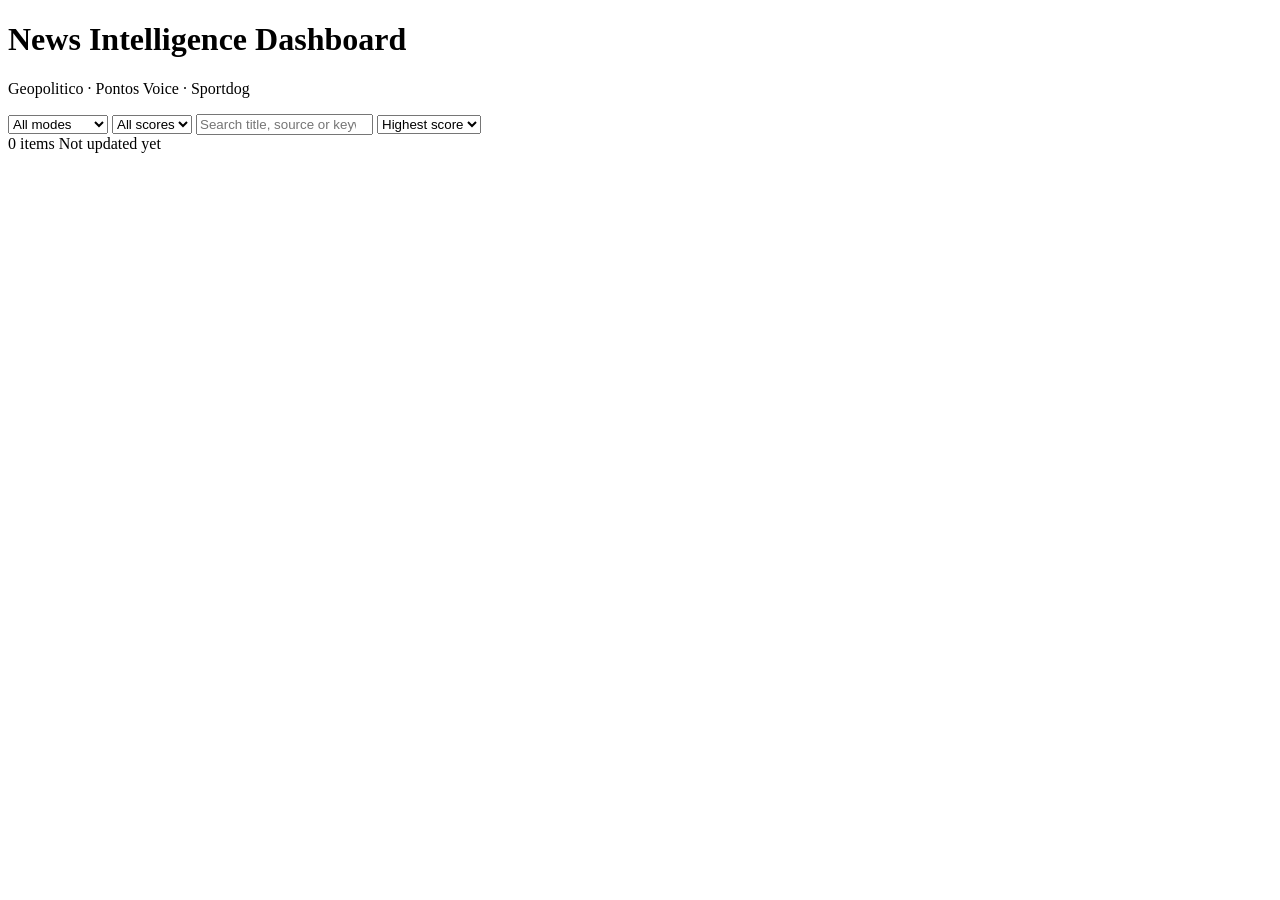
==== dashboard/index.html @ 9346f723 "Add MVP dashboard shell" ====
<!doctype html>
<html lang="en">
<head>
  <meta charset="utf-8">
  <meta name="viewport" content="width=device-width, initial-scale=1">
  <title>News Intelligence Dashboard</title>
  <link rel="stylesheet" href="style.css">
</head>
<body>
  <main class="wrap">
    <header>
      <h1>News Intelligence Dashboard</h1>
      <p>Geopolitico · Pontos Voice · Sportdog</p>
    </header>

    <section class="controls">
      <select id="mode">
        <option value="all">All modes</option>
        <option value="geopolitico">Geopolitico</option>
        <option value="pontos_voice">Pontos Voice</option>
        <option value="sportdog">Sportdog</option>
      </select>

      <select id="minScore">
        <option value="0">All scores</option>
        <option value="50">50+</option>
        <option value="70">70+</option>
        <option value="80">80+</option>
        <option value="90">90+</option>
      </select>

      <input id="search" type="search" placeholder="Search title, source or keyword">
      <select id="sort">
        <option value="score">Highest score</option>
        <option value="latest">Latest first</option>
      </select>
    </section>

    <section class="status">
      <span id="count">0 items</span>
      <span id="updated">Not updated yet</span>
    </section>

    <section id="feed" class="feed"></section>
  </main>
  <script src="app.js"></script>
</body>
</html>
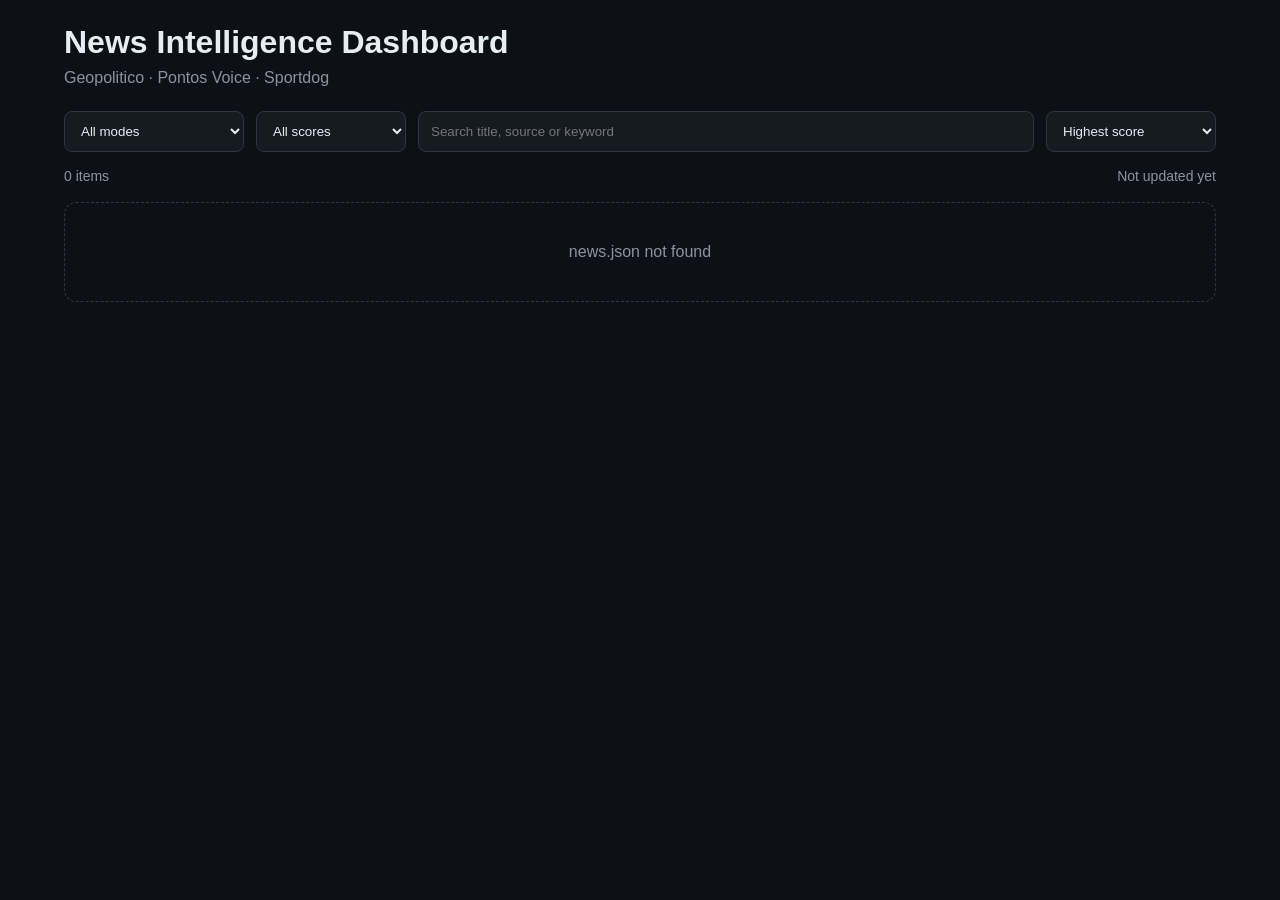
==== commit e922d4a8: "Add Sportdog transfer sources panel" ====
--- a/dashboard/index.html
+++ b/dashboard/index.html
@@ -41,6 +41,17 @@
       <span id="updated">Not updated yet</span>
     </section>
 
+    <section id="transferPanel" class="transfer-panel" hidden>
+      <div class="section-head">
+        <div>
+          <h2>Transfer Sources</h2>
+          <p>Curated transfer reporters · manual monitoring · no X API or paid credits</p>
+        </div>
+        <input id="transferSearch" type="search" placeholder="Search reporter or market">
+      </div>
+      <div id="transferSources" class="source-grid"></div>
+    </section>
+
     <section id="feed" class="feed"></section>
   </main>
   <script src="app.js"></script>
--- a/dashboard/style.css
+++ b/dashboard/style.css
@@ -0,0 +1 @@
+*{box-sizing:border-box}body{margin:0;font-family:Arial,Helvetica,sans-serif;background:#0d1117;color:#e6edf3}.wrap{max-width:1200px;margin:0 auto;padding:24px}header{margin-bottom:24px}h1{margin:0 0 8px;font-size:32px}header p{margin:0;color:#8b949e}.controls{display:grid;grid-template-columns:180px 150px 1fr 170px;gap:12px;margin-bottom:16px}.controls select,.controls input{width:100%;padding:11px 12px;border:1px solid #30363d;border-radius:8px;background:#161b22;color:#e6edf3}.status{display:flex;justify-content:space-between;color:#8b949e;font-size:14px;margin:12px 0 18px}.feed{display:grid;gap:14px}.card{border:1px solid #30363d;background:#161b22;border-radius:12px;padding:16px}.card-head{display:flex;justify-content:space-between;gap:12px;align-items:flex-start}.score{font-size:24px;font-weight:700}.score.high{color:#ff7b72}.score.medium{color:#d29922}.score.low{color:#3fb950}.meta{font-size:13px;color:#8b949e;margin:6px 0 10px}.title{font-size:19px;font-weight:700;line-height:1.35;margin:0 0 12px}.badges{display:flex;flex-wrap:wrap;gap:7px;margin:8px 0 14px}.badge{font-size:12px;border:1px solid #30363d;border-radius:999px;padding:4px 8px;color:#c9d1d9}.open{display:inline-block;padding:9px 12px;border-radius:8px;background:#238636;color:white;text-decoration:none;font-weight:700}.empty{padding:40px;text-align:center;color:#8b949e;border:1px dashed #30363d;border-radius:12px}@media(max-width:760px){.controls{grid-template-columns:1fr 1fr}.controls input{grid-column:1/-1}.status{flex-direction:column;gap:6px}.card-head{flex-direction:column}.wrap{padding:16px}}
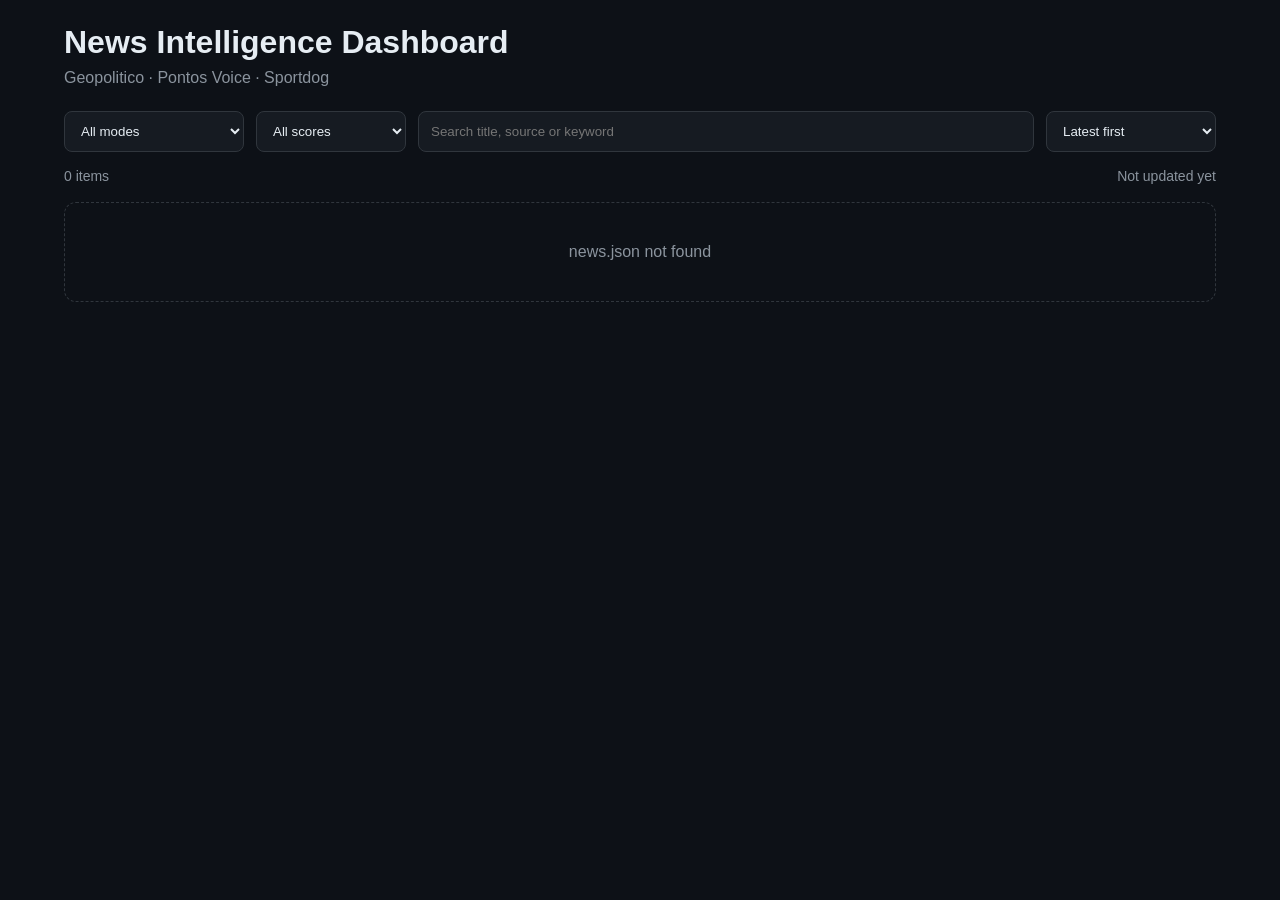
==== commit f4af5d91: "Make latest-first the default dashboard order" ====
--- a/dashboard/index.html
+++ b/dashboard/index.html
@@ -31,8 +31,8 @@
 
       <input id="search" type="search" placeholder="Search title, source or keyword">
       <select id="sort">
+        <option value="latest" selected>Latest first</option>
         <option value="score">Highest score</option>
-        <option value="latest">Latest first</option>
       </select>
     </section>
 
@@ -40,6 +40,8 @@
       <span id="count">0 items</span>
       <span id="updated">Not updated yet</span>
     </section>
+
+    <section id="feed" class="feed"></section>
 
     <section id="transferPanel" class="transfer-panel" hidden>
       <div class="section-head">
@@ -51,8 +53,6 @@
       </div>
       <div id="transferSources" class="source-grid"></div>
     </section>
-
-    <section id="feed" class="feed"></section>
   </main>
   <script src="app.js"></script>
 </body>
--- a/dashboard/style.css
+++ b/dashboard/style.css
@@ -1 +1 @@
-*{box-sizing:border-box}body{margin:0;font-family:Arial,Helvetica,sans-serif;background:#0d1117;color:#e6edf3}.wrap{max-width:1200px;margin:0 auto;padding:24px}header{margin-bottom:24px}h1{margin:0 0 8px;font-size:32px}header p{margin:0;color:#8b949e}.controls{display:grid;grid-template-columns:180px 150px 1fr 170px;gap:12px;margin-bottom:16px}.controls select,.controls input{width:100%;padding:11px 12px;border:1px solid #30363d;border-radius:8px;background:#161b22;color:#e6edf3}.status{display:flex;justify-content:space-between;color:#8b949e;font-size:14px;margin:12px 0 18px}.feed{display:grid;gap:14px}.card{border:1px solid #30363d;background:#161b22;border-radius:12px;padding:16px}.card-head{display:flex;justify-content:space-between;gap:12px;align-items:flex-start}.score{font-size:24px;font-weight:700}.score.high{color:#ff7b72}.score.medium{color:#d29922}.score.low{color:#3fb950}.meta{font-size:13px;color:#8b949e;margin:6px 0 10px}.title{font-size:19px;font-weight:700;line-height:1.35;margin:0 0 12px}.badges{display:flex;flex-wrap:wrap;gap:7px;margin:8px 0 14px}.badge{font-size:12px;border:1px solid #30363d;border-radius:999px;padding:4px 8px;color:#c9d1d9}.open{display:inline-block;padding:9px 12px;border-radius:8px;background:#238636;color:white;text-decoration:none;font-weight:700}.empty{padding:40px;text-align:center;color:#8b949e;border:1px dashed #30363d;border-radius:12px}@media(max-width:760px){.controls{grid-template-columns:1fr 1fr}.controls input{grid-column:1/-1}.status{flex-direction:column;gap:6px}.card-head{flex-direction:column}.wrap{padding:16px}}
+*{box-sizing:border-box}body{margin:0;font-family:Arial,Helvetica,sans-serif;background:#0d1117;color:#e6edf3}.wrap{max-width:1200px;margin:0 auto;padding:24px}header{margin-bottom:24px}h1{margin:0 0 8px;font-size:32px}header p{margin:0;color:#8b949e}.controls{display:grid;grid-template-columns:180px 150px 1fr 170px;gap:12px;margin-bottom:16px}.controls select,.controls input,.section-head input{width:100%;padding:11px 12px;border:1px solid #30363d;border-radius:8px;background:#161b22;color:#e6edf3}.status{display:flex;justify-content:space-between;color:#8b949e;font-size:14px;margin:12px 0 18px}.feed{display:grid;gap:14px}.card{border:1px solid #30363d;background:#161b22;border-radius:12px;padding:16px}.card-head{display:flex;justify-content:space-between;gap:12px;align-items:flex-start}.score{font-size:24px;font-weight:700}.score.high{color:#ff7b72}.score.medium{color:#d29922}.score.low{color:#3fb950}.meta{font-size:13px;color:#8b949e;margin:6px 0 10px}.title{font-size:19px;font-weight:700;line-height:1.35;margin:0 0 12px}.badges{display:flex;flex-wrap:wrap;gap:7px;margin:8px 0 14px}.badge{font-size:12px;border:1px solid #30363d;border-radius:999px;padding:4px 8px;color:#c9d1d9}.open,.open-x{display:inline-block;padding:9px 12px;border-radius:8px;background:#238636;color:white;text-decoration:none;font-weight:700}.empty{padding:40px;text-align:center;color:#8b949e;border:1px dashed #30363d;border-radius:12px}.transfer-panel{border:1px solid #30363d;background:#111820;border-radius:12px;padding:18px;margin:0 0 20px}.transfer-panel[hidden]{display:none}.section-head{display:flex;justify-content:space-between;align-items:end;gap:16px;margin-bottom:14px}.section-head h2{margin:0 0 5px}.section-head p{margin:0;color:#8b949e;font-size:13px}.section-head input{max-width:300px}.source-grid{display:grid;grid-template-columns:repeat(3,1fr);gap:12px}.source-card{border:1px solid #30363d;background:#161b22;border-radius:10px;padding:14px}.source-top{display:flex;justify-content:space-between;gap:8px;align-items:flex-start}.tier{font-size:11px;border:1px solid #30363d;border-radius:999px;padding:3px 7px;color:#d29922;white-space:nowrap}.handle{color:#58a6ff;font-size:13px;margin-top:4px}.source-card p{color:#8b949e;font-size:13px;line-height:1.4;min-height:36px}.open-x{background:#21262d;border:1px solid #30363d}@media(max-width:900px){.source-grid{grid-template-columns:repeat(2,1fr)}}@media(max-width:760px){.controls{grid-template-columns:1fr 1fr}.controls input{grid-column:1/-1}.status{flex-direction:column;gap:6px}.card-head{flex-direction:column}.wrap{padding:16px}.section-head{align-items:stretch;flex-direction:column}.section-head input{max-width:none}.source-grid{grid-template-columns:1fr}}
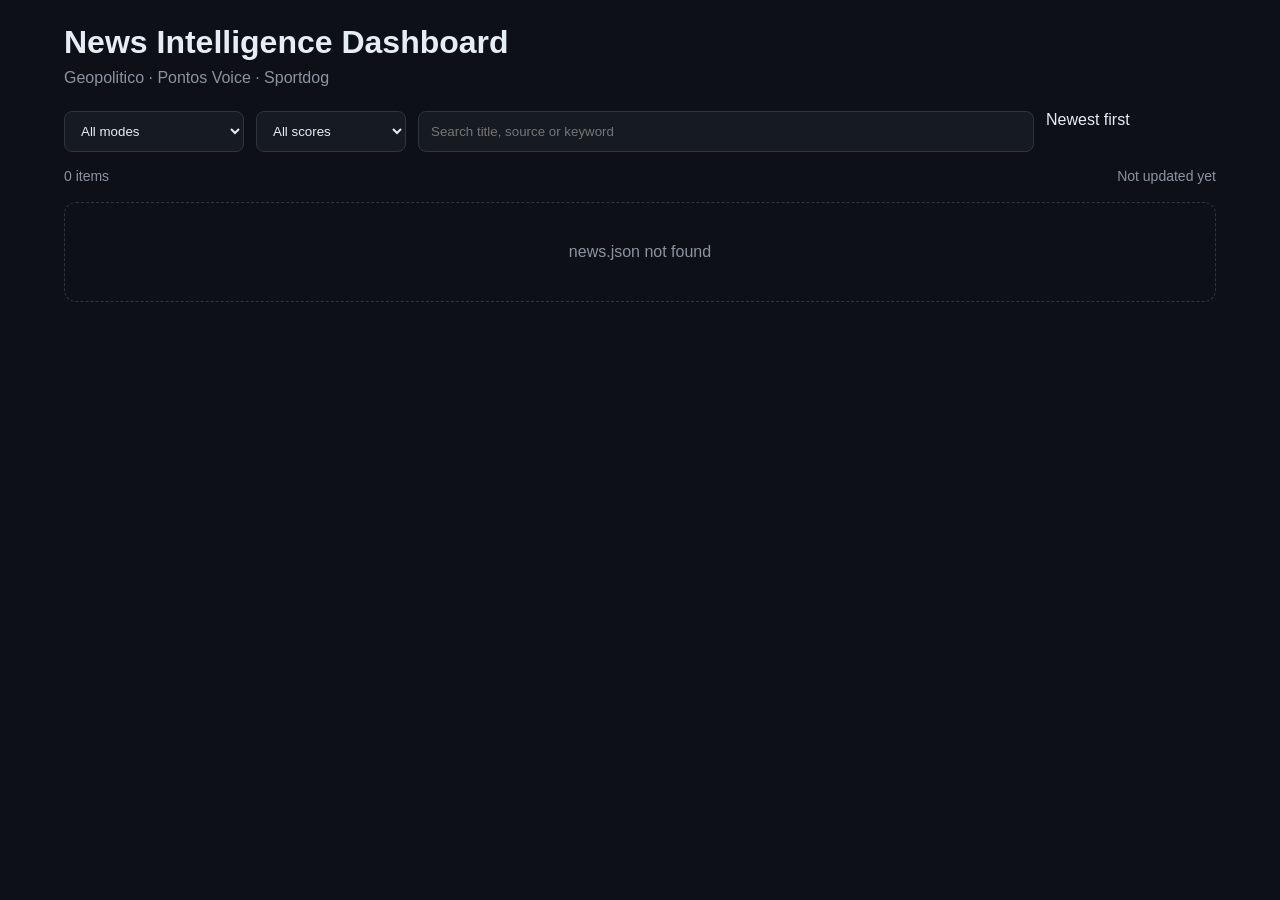
==== commit d04998ab: "Remove score sorting control" ====
--- a/dashboard/index.html
+++ b/dashboard/index.html
@@ -30,10 +30,7 @@
       </select>
 
       <input id="search" type="search" placeholder="Search title, source or keyword">
-      <select id="sort">
-        <option value="latest" selected>Latest first</option>
-        <option value="score">Highest score</option>
-      </select>
+      <div class="sort-label">Newest first</div>
     </section>
 
     <section class="status">
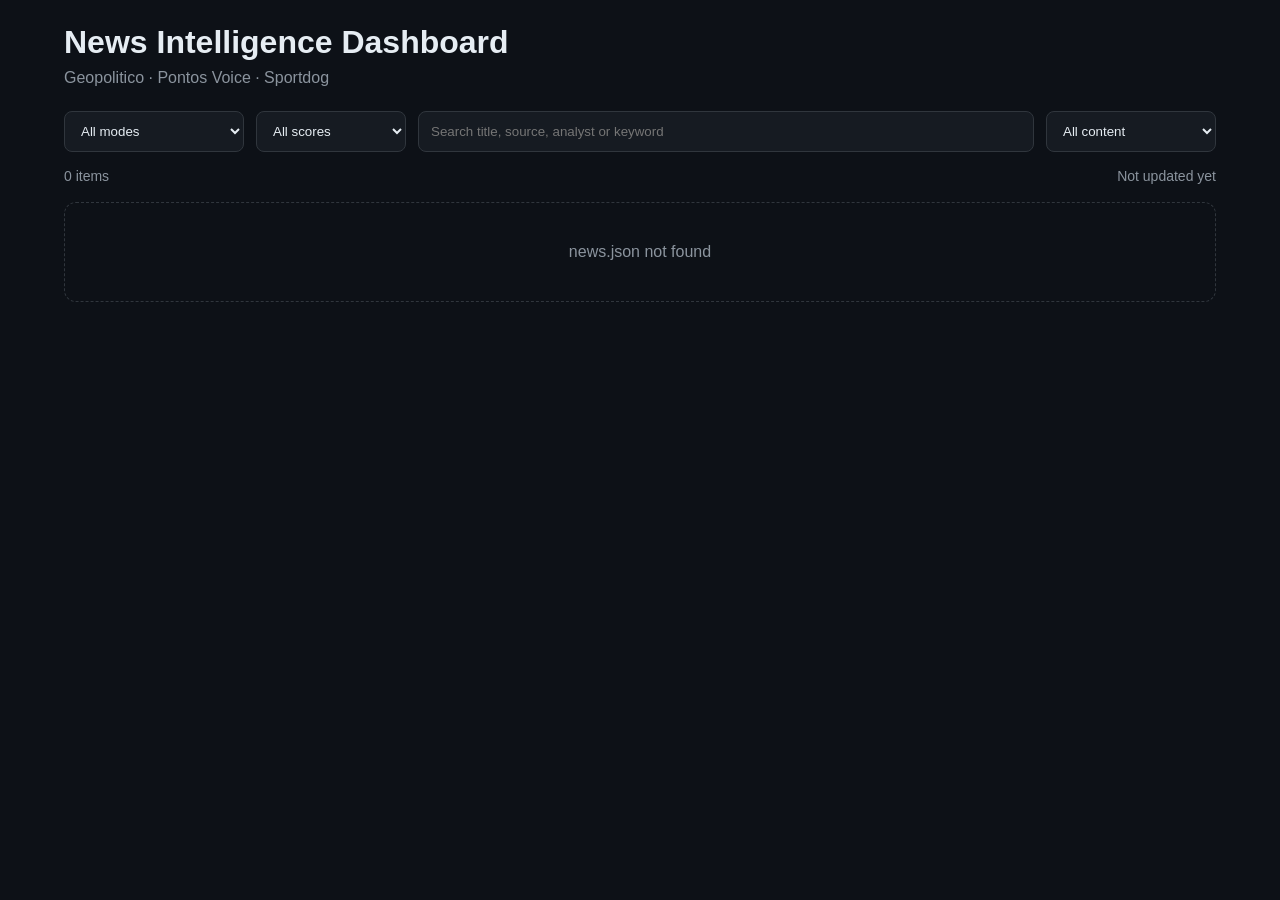
==== commit fd00aa63: "Add Analysts Watch filter to dashboard" ====
--- a/dashboard/index.html
+++ b/dashboard/index.html
@@ -29,8 +29,14 @@
         <option value="90">90+</option>
       </select>
 
-      <input id="search" type="search" placeholder="Search title, source or keyword">
-      <div class="sort-label">Newest first</div>
+      <input id="search" type="search" placeholder="Search title, source, analyst or keyword">
+
+      <select id="contentType">
+        <option value="all">All content</option>
+        <option value="analyst">Analysts Watch</option>
+        <option value="frontpage">Front pages</option>
+        <option value="news">News only</option>
+      </select>
     </section>
 
     <section class="status">
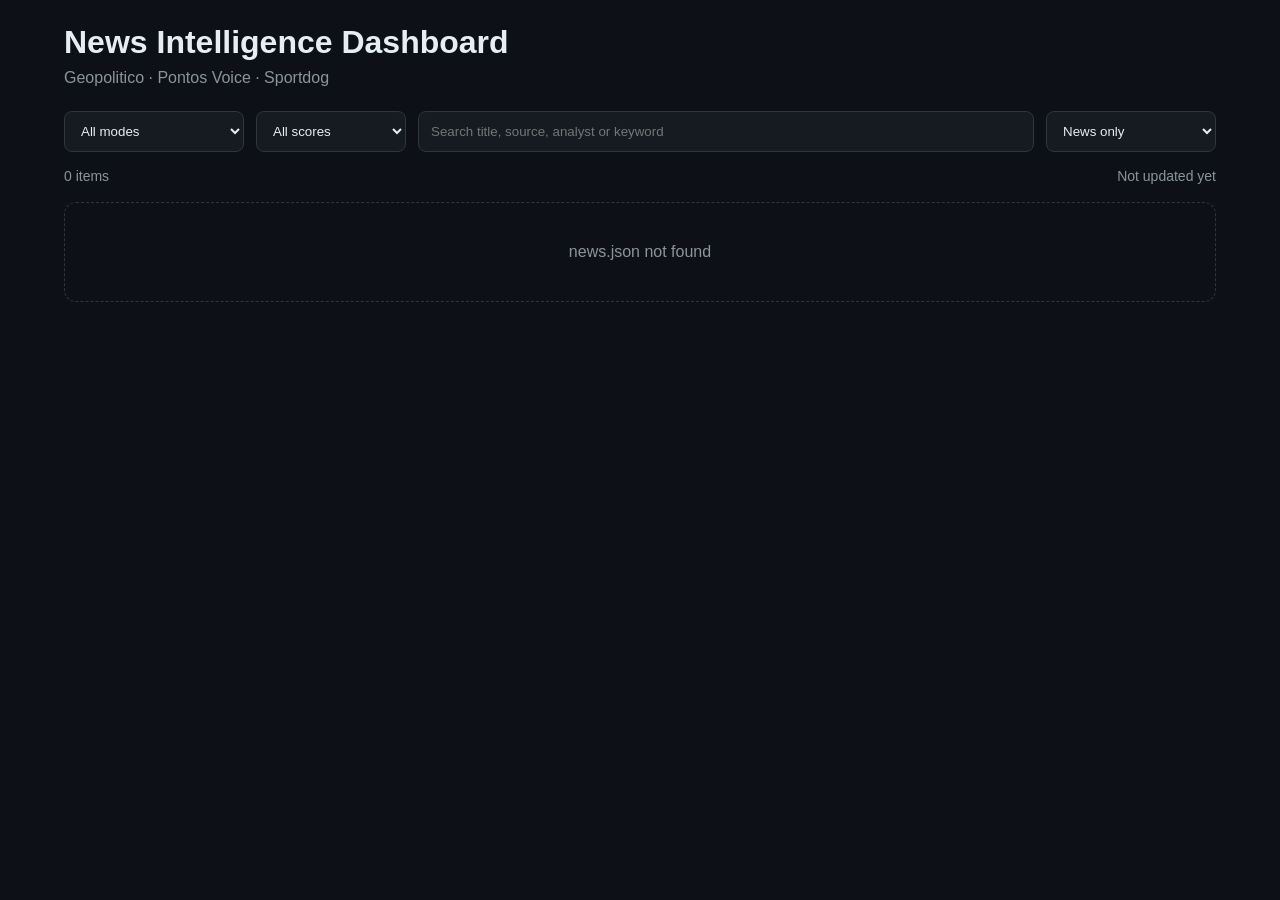
==== commit 34710f82: "Default dashboard to news-only view" ====
--- a/dashboard/index.html
+++ b/dashboard/index.html
@@ -32,10 +32,10 @@
       <input id="search" type="search" placeholder="Search title, source, analyst or keyword">
 
       <select id="contentType">
-        <option value="all">All content</option>
+        <option value="news" selected>News only</option>
         <option value="analyst">Analysts Watch</option>
         <option value="frontpage">Front pages</option>
-        <option value="news">News only</option>
+        <option value="all">All content</option>
       </select>
     </section>
 
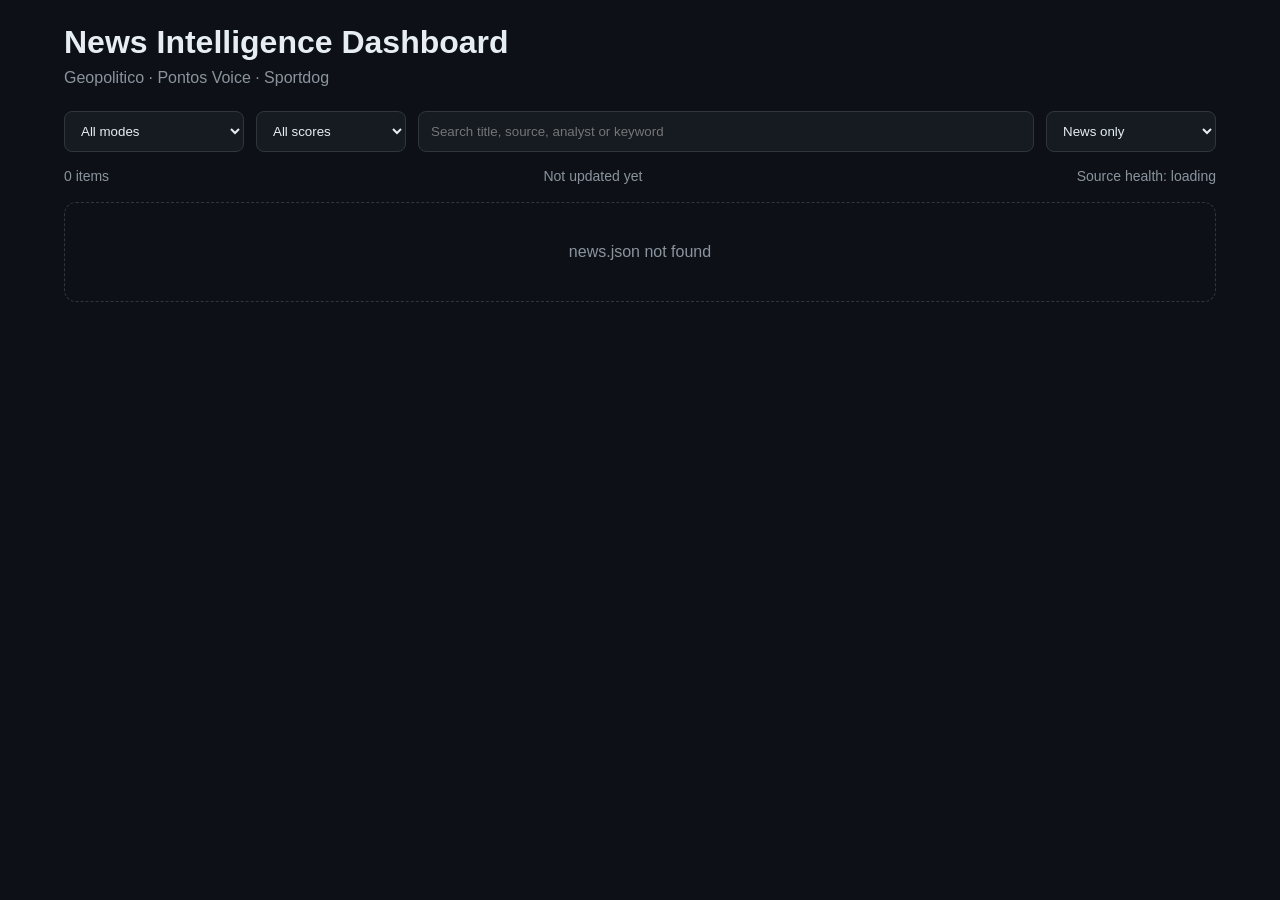
==== commit 7e2bcb9e: "Add Turkish media and personal mention dashboard sections" ====
--- a/dashboard/index.html
+++ b/dashboard/index.html
@@ -33,6 +33,8 @@
 
       <select id="contentType">
         <option value="news" selected>News only</option>
+        <option value="turkey_greece">Τουρκικά ΜΜΕ για Ελλάδα</option>
+        <option value="mention">Αναφορές στον Χρήστο Κωνσταντινίδη</option>
         <option value="analyst">Analysts Watch</option>
         <option value="frontpage">Front pages</option>
         <option value="all">All content</option>
@@ -42,6 +44,7 @@
     <section class="status">
       <span id="count">0 items</span>
       <span id="updated">Not updated yet</span>
+      <span id="health">Source health: loading</span>
     </section>
 
     <section id="feed" class="feed"></section>
